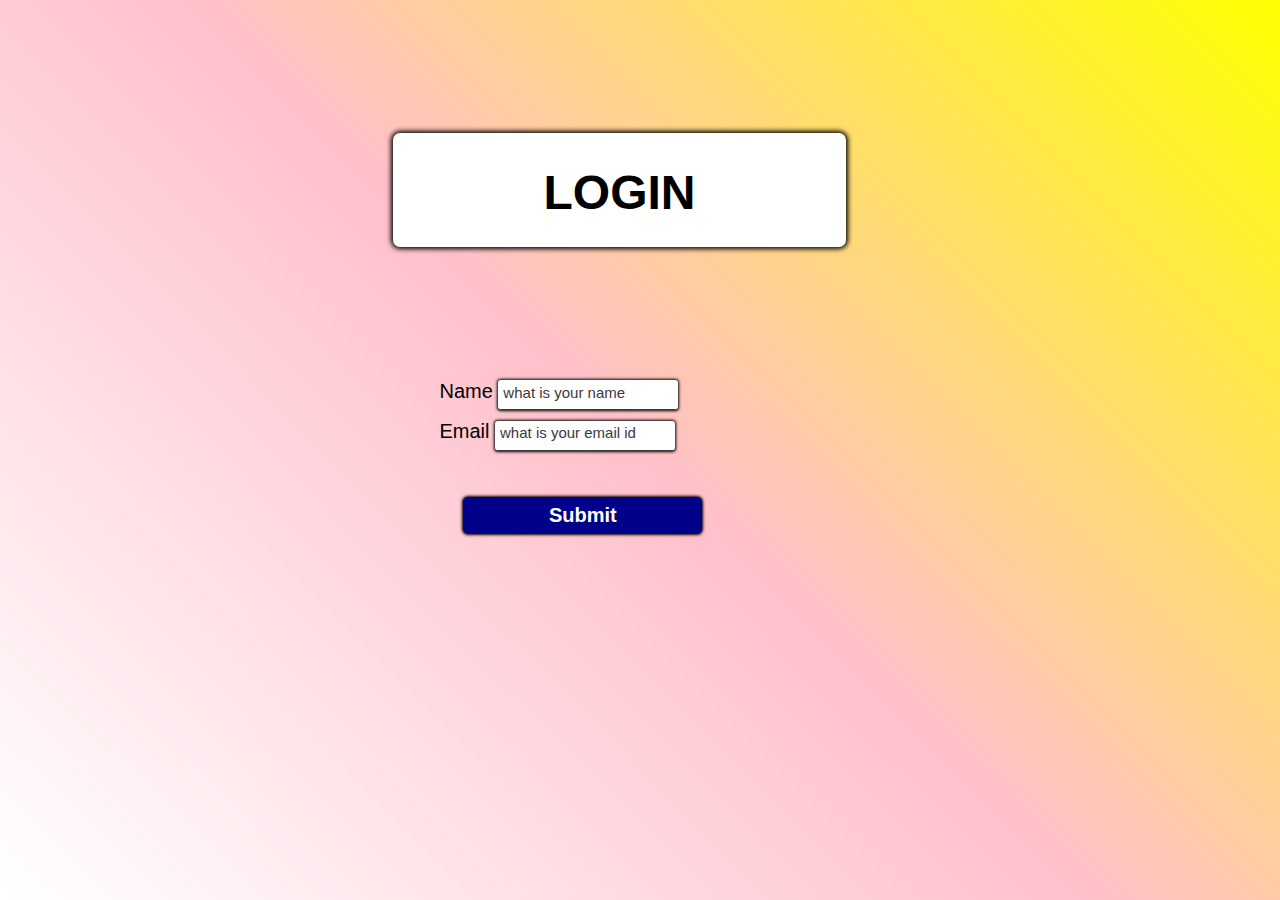
==== index.html @ c6028a11 "Update index.html" ====
<head>
  <script src = "form.js"> </script>
  <style>
body {
  height: 90%;
  width: 50%;
  /*position:relative;
  left: 375px;

  top:20px;
  box-shadow: 0px 0px 5px 2px black; */
  margin: 0;
  font-family: Arial, Helvetica, sans-serif;
  display: grid;
  justify-content: center;
  align-items: center;
  background-image: linear-gradient(45deg, white, pink, yellow);
}

#main-holder {
  width: 190%;
  height: 30%;
  position:relative;
  left:12rem;
  right: 12rem;
  display: grid;
  justify-content: center;
  align-items: center;
  font-size: 1.5rem;
  background-color: white;
  border-radius: 7px;
  box-shadow: 0px 0px 5px 2px black;
}




#login-form {
  align-self: flex-start;
  display: grid;
  justify-content: center;
  align-items: center;
}

.login-form-field::placeholder {
  color: #3a3a3a;
}

.login-form-field {
  border: none;
  border-bottom: 1px solid #3a3a3a;
  font-size: 15px;
  margin-bottom: 10px;
  border-radius: 3px;
  box-shadow: 0px 0px 3px 1px black;
  outline: none;
  justify-content: center;
  position:relative;
  left: 100%;
  
  
  height:30px;
  width:180px;
  padding: 0px 0px 5px 5px;
}

#label1, #label2{
  font-size:20px;
  position:relative;
  left: 100%;
}
#login-form-submit {
  width: 100%;
  padding: 7px;
  box-shadow: 0px 0px 3px 1px black;
  font-size:20px;
  /*position:relative;
  top: 50px; */
  position:relative;
  left: 110%;
  justify-content: center;
  border: none;
  border-radius: 5px;
  color: white;
  font-weight: bold;
  background-color: darkblue;
  cursor: pointer;
  outline: none;
}


</style>
</head>

<body>
  
  <main id = "main-holder">
    <h1>LOGIN </h1>
  </main>
  
  <form name="loginform" id = "login-form" class="form" onsubmit="return validate();" action="./main.html">
    
    <div>
      <label value = "Name"id = "label1" > Name </label>
      <input align = "middle" required type="text" class="login-form-field" placeholder = "what is your name" id = "lname" />
    </div>
    <div>
      <label value = "Email" id = "label2"> Email </label>
      <input align = "middle" required type="email"  class="login-form-field" placeholder = "what is your email id" id = "lmail" />
    </div>
    <!--<a href = "link1()" id = "login-form-submit" onclick = "go()" >click here</a>-->
    <!--<button id = "login-form-submit" onclick = "submit">click here</button> -->
    <br></br>
    <div>
    <input type="submit" id = "login-form-submit" value="Submit" onclick = "go()" />
    </div>
  </form>
</body>
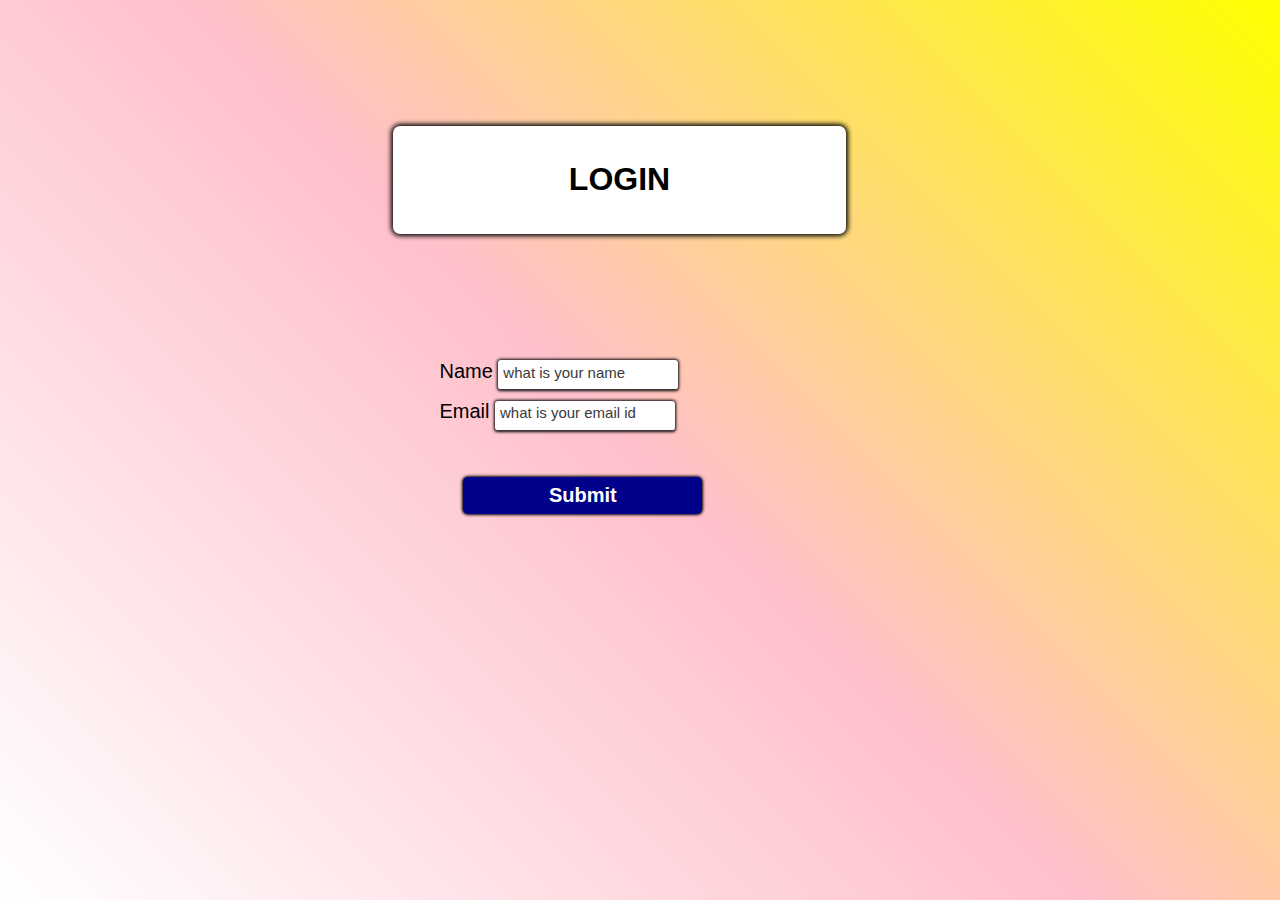
==== commit 2c38852b: "Update index.html" ====
--- a/index.html
+++ b/index.html
@@ -27,7 +27,7 @@
   display: grid;
   justify-content: center;
   align-items: center;
-  font-size: 1.5rem;
+  font-size: 1rem;
   background-color: white;
   border-radius: 7px;
   box-shadow: 0px 0px 5px 2px black;
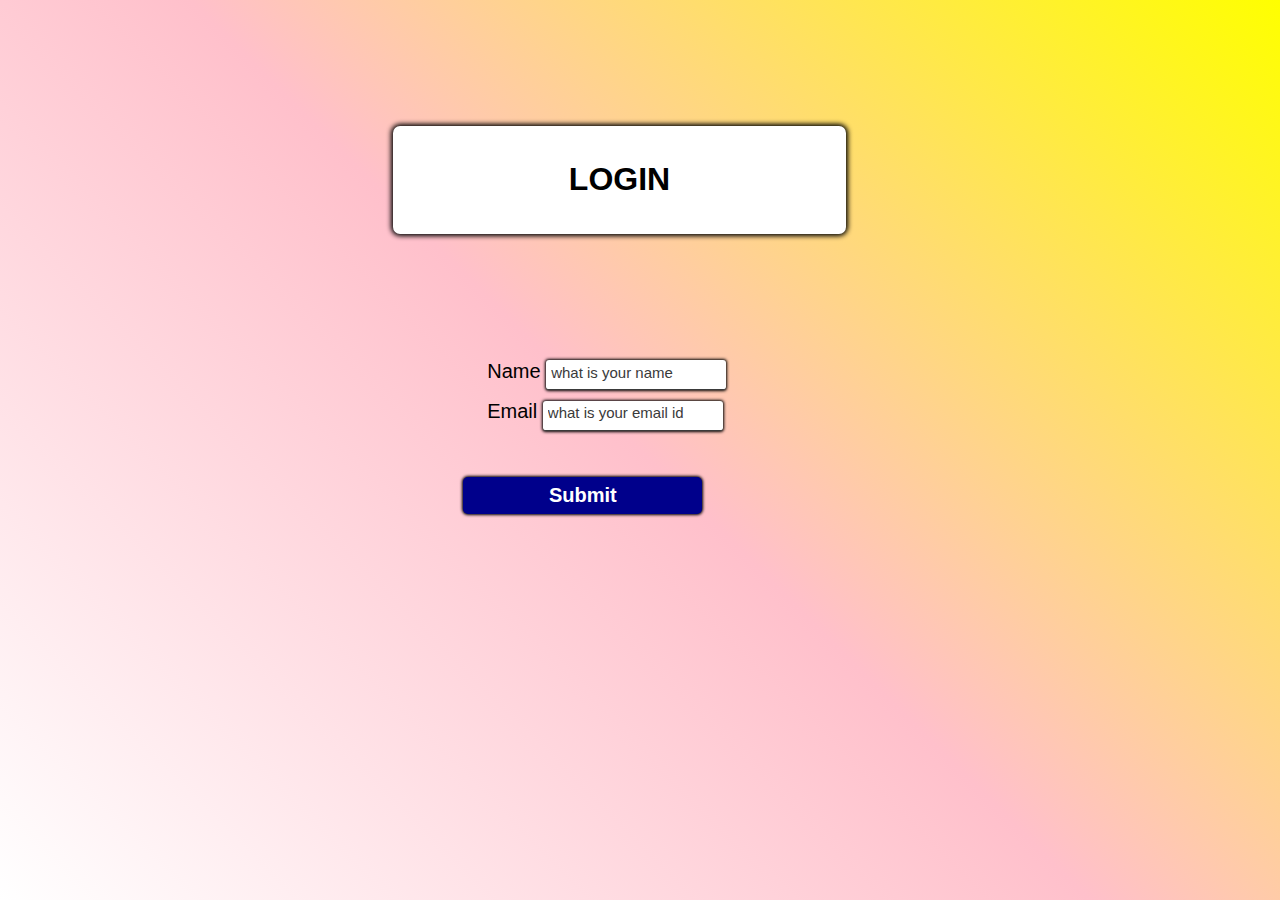
==== commit a1161cba: "Update index.html" ====
--- a/index.html
+++ b/index.html
@@ -57,7 +57,7 @@
   outline: none;
   justify-content: center;
   position:relative;
-  left: 100%;
+  left: 120%;
   
   
   height:30px;
@@ -68,7 +68,7 @@
 #label1, #label2{
   font-size:20px;
   position:relative;
-  left: 100%;
+  left: 120%;
 }
 #login-form-submit {
   width: 100%;
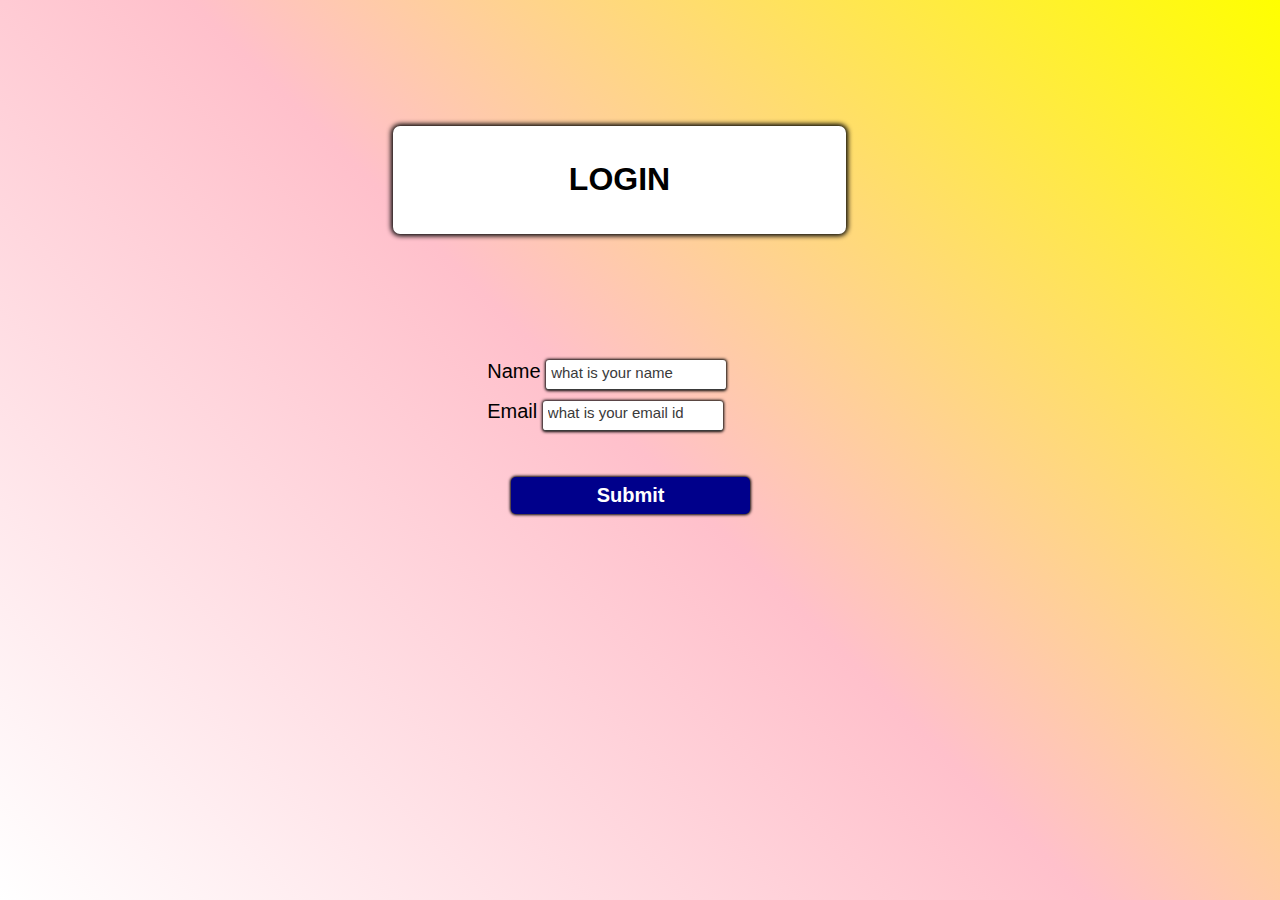
==== commit 763eda6d: "Update index.html" ====
--- a/index.html
+++ b/index.html
@@ -78,7 +78,7 @@
   /*position:relative;
   top: 50px; */
   position:relative;
-  left: 110%;
+  left: 130%;
   justify-content: center;
   border: none;
   border-radius: 5px;
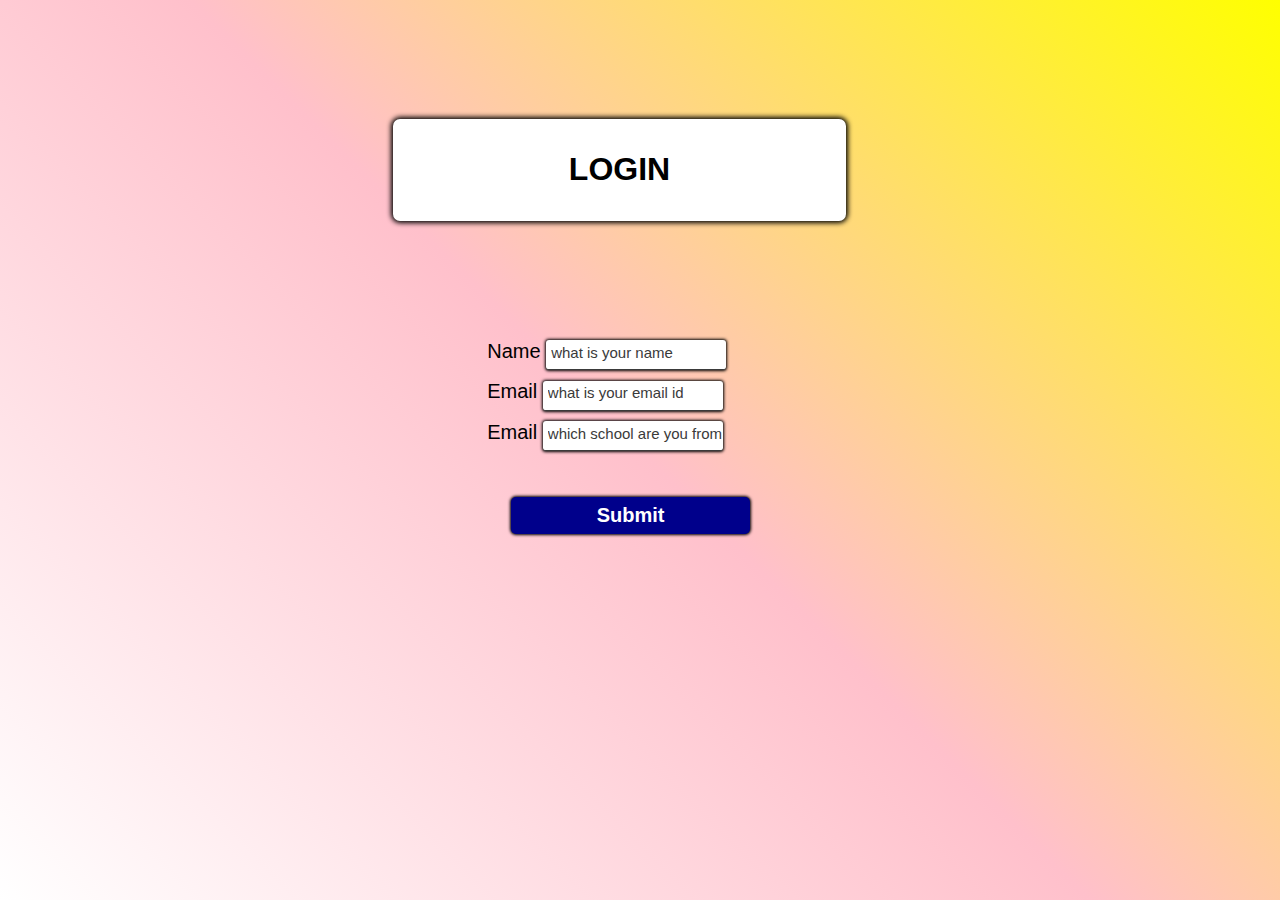
==== commit 883100ca: "Update index.html" ====
--- a/index.html
+++ b/index.html
@@ -65,7 +65,7 @@
   padding: 0px 0px 5px 5px;
 }
 
-#label1, #label2{
+#label1, #label2, #label3{
   font-size:20px;
   position:relative;
   left: 120%;
@@ -99,7 +99,7 @@
     <h1>LOGIN </h1>
   </main>
   
-  <form name="loginform" id = "login-form" class="form" onsubmit="return validate();" action="./main.html">
+  <form name="loginform" id = "login-form" class="form" onsubmit="return validate();" action="./Instructions.html">
     
     <div>
       <label value = "Name"id = "label1" > Name </label>
@@ -109,6 +109,10 @@
       <label value = "Email" id = "label2"> Email </label>
       <input align = "middle" required type="email"  class="login-form-field" placeholder = "what is your email id" id = "lmail" />
     </div>
+     <div>
+      <label value = "School name" id = "label3"> Email </label>
+      <input align = "middle" required type="text"  class="login-form-field" placeholder = "which school are you from" id = "lschool" />
+    </div>
     <!--<a href = "link1()" id = "login-form-submit" onclick = "go()" >click here</a>-->
     <!--<button id = "login-form-submit" onclick = "submit">click here</button> -->
     <br></br>
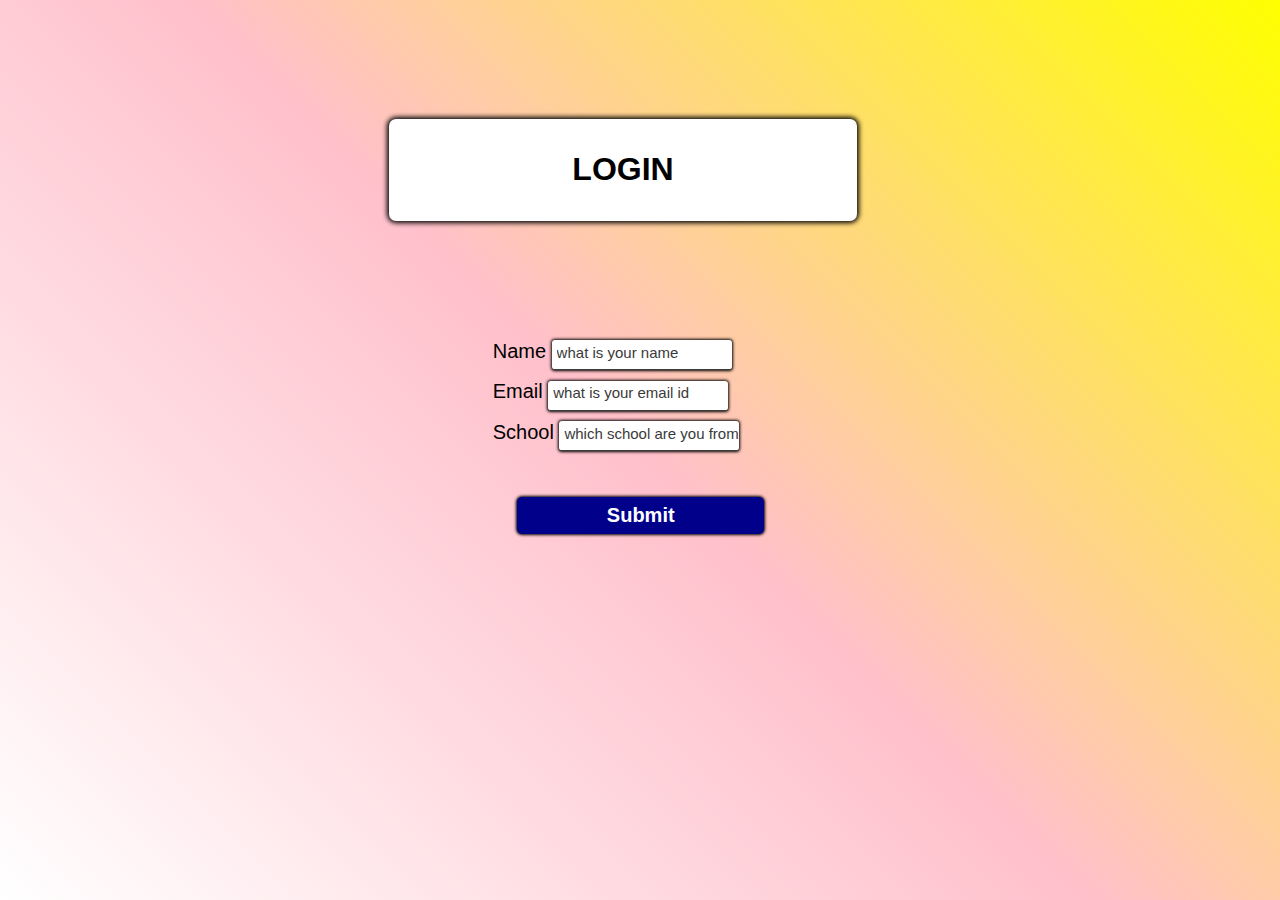
==== commit 3fbfc0b3: "Update index.html" ====
--- a/index.html
+++ b/index.html
@@ -110,7 +110,7 @@
       <input align = "middle" required type="email"  class="login-form-field" placeholder = "what is your email id" id = "lmail" />
     </div>
      <div>
-      <label value = "School name" id = "label3"> Email </label>
+      <label value = "School name" id = "label3"> School </label>
       <input align = "middle" required type="text"  class="login-form-field" placeholder = "which school are you from" id = "lschool" />
     </div>
     <!--<a href = "link1()" id = "login-form-submit" onclick = "go()" >click here</a>-->
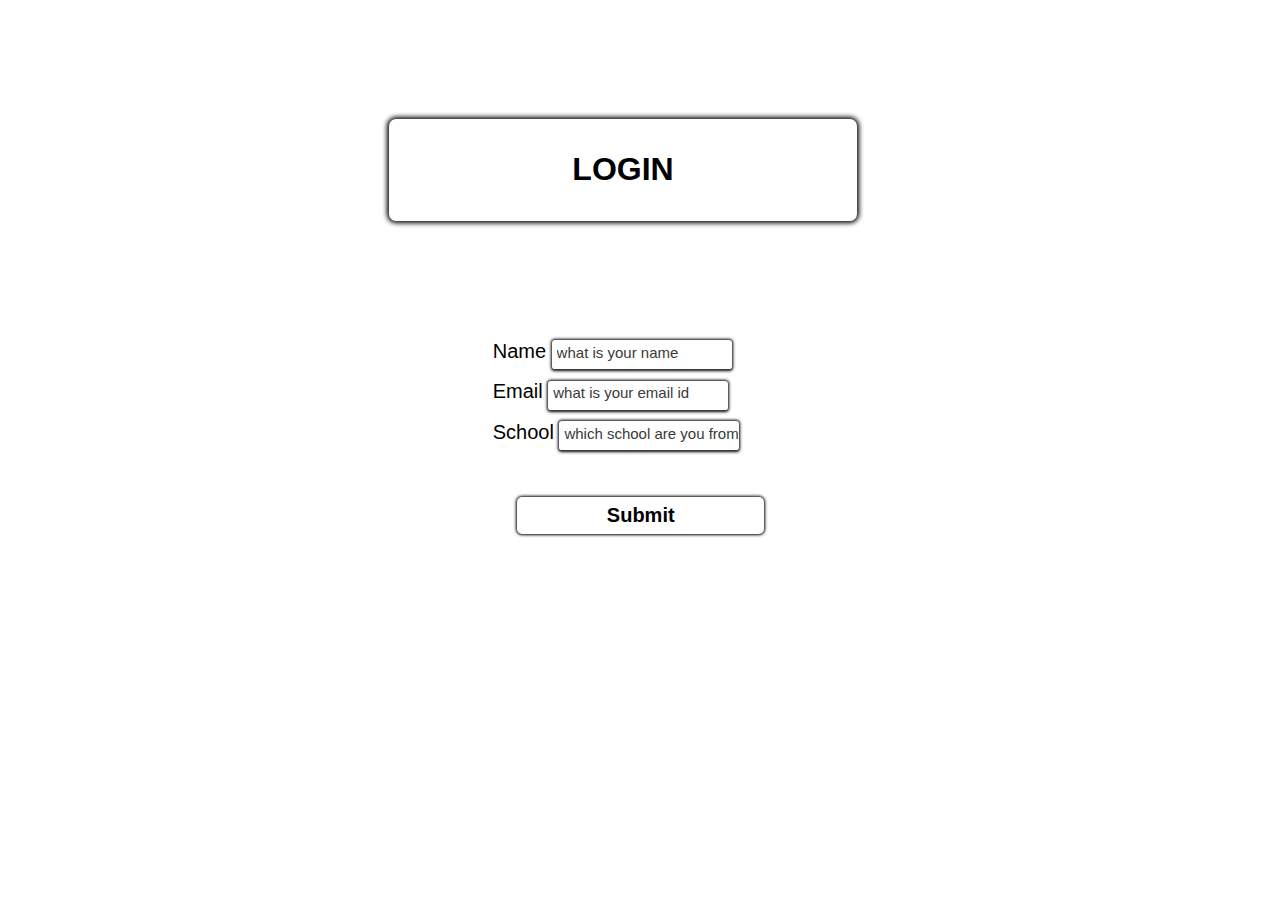
==== commit 2fcd5dd4: "Update index.html" ====
--- a/index.html
+++ b/index.html
@@ -1,4 +1,3 @@
-
 <head>
   <script src = "form.js"> </script>
   <style>
@@ -7,7 +6,6 @@
   width: 50%;
   /*position:relative;
   left: 375px;
-
   top:20px;
   box-shadow: 0px 0px 5px 2px black; */
   margin: 0;
@@ -15,7 +13,7 @@
   display: grid;
   justify-content: center;
   align-items: center;
-  background-image: linear-gradient(45deg, white, pink, yellow);
+  background-color:white;
 }
 
 #main-holder {
@@ -82,9 +80,9 @@
   justify-content: center;
   border: none;
   border-radius: 5px;
-  color: white;
+  color: black;
   font-weight: bold;
-  background-color: darkblue;
+  background-color: white;
   cursor: pointer;
   outline: none;
 }
